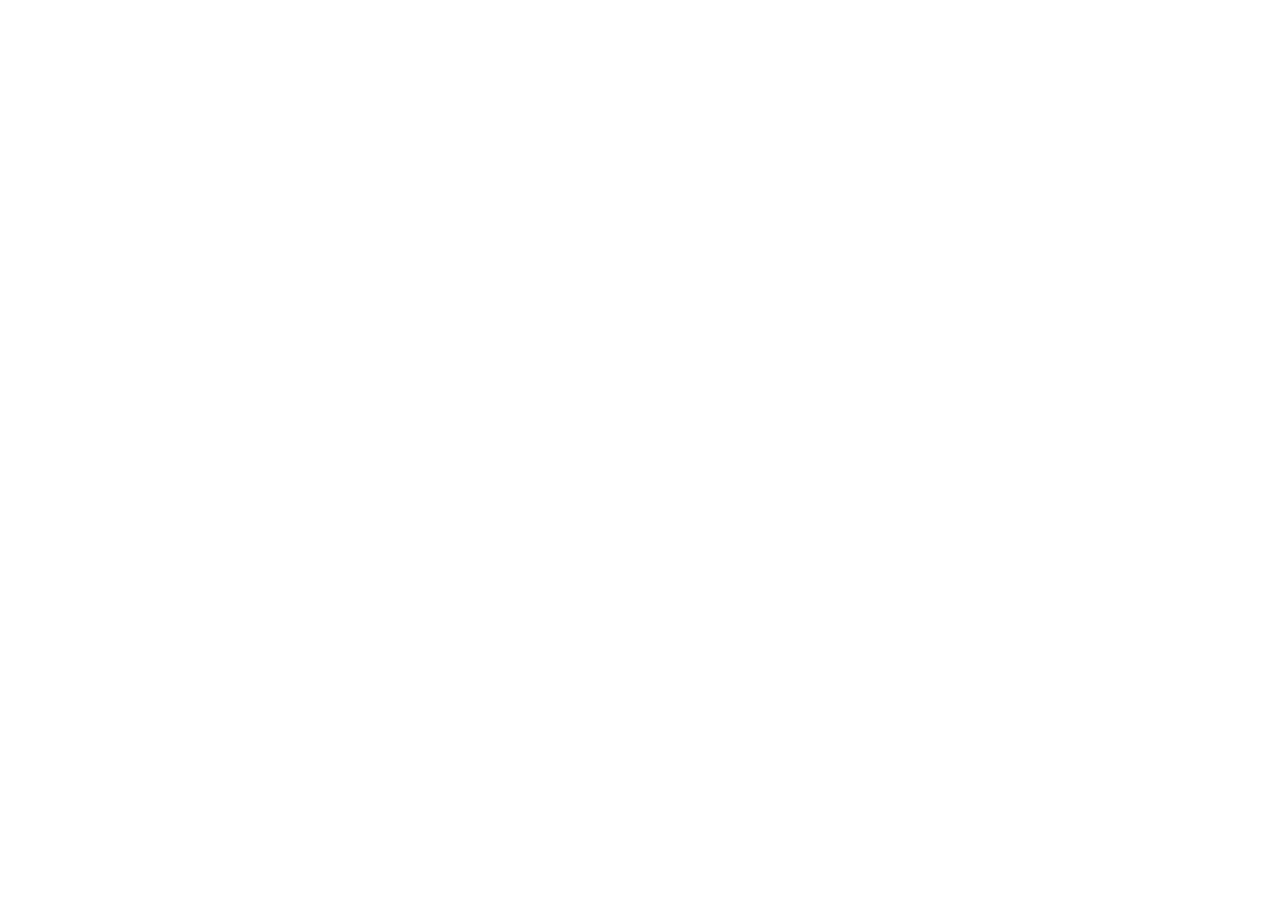
==== index.html @ 95cac1d8 "Initial Commit" ====
<!DOCTYPE html>
<html lang="en">
<head>
    <meta charset="UTF-8">
    <meta name="viewport" content="width=device-width, initial-scale=1.0">
    <title>Main store page</title>
</head>
<body>
    
</body>
</html>
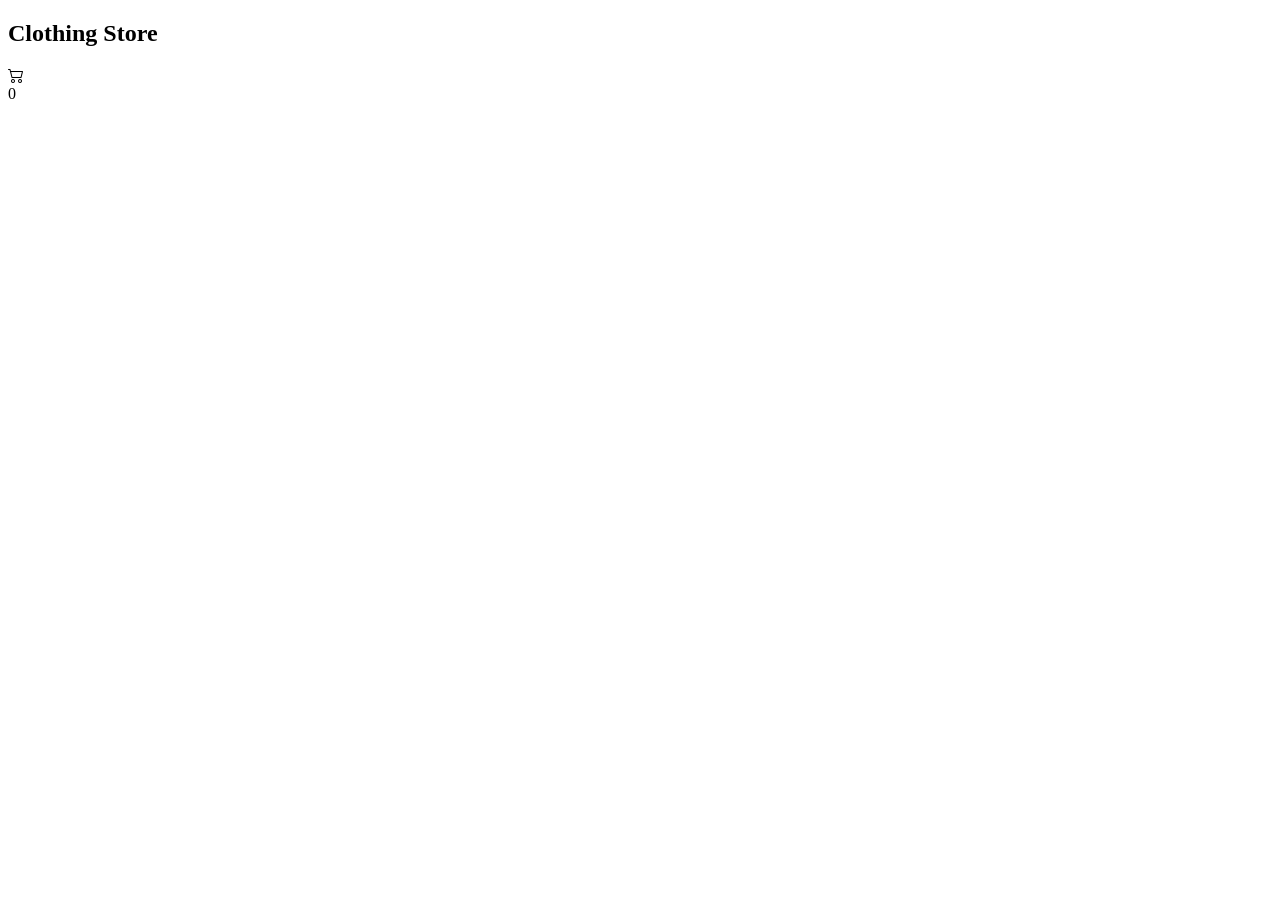
==== commit fa2aa5af: "added cart icon" ====
--- a/index.html
+++ b/index.html
@@ -4,8 +4,17 @@
     <meta charset="UTF-8">
     <meta name="viewport" content="width=device-width, initial-scale=1.0">
     <title>Main store page</title>
+    <link rel="stylesheet" href="style.css">
+    <link rel="stylesheet" href="https://cdn.jsdelivr.net/npm/bootstrap-icons@1.13.1/font/bootstrap-icons.min.css">
+    <script src="main.js" defer></script>
 </head>
 <body>
-    
+    <div class="navbar">
+        <h2>Clothing Store</h2>
+        <div class="cart">
+            <i class="bi bi-cart2"></i>
+            <div class="cartAmount">0</div>
+        </div>
+    </div>
 </body>
 </html>
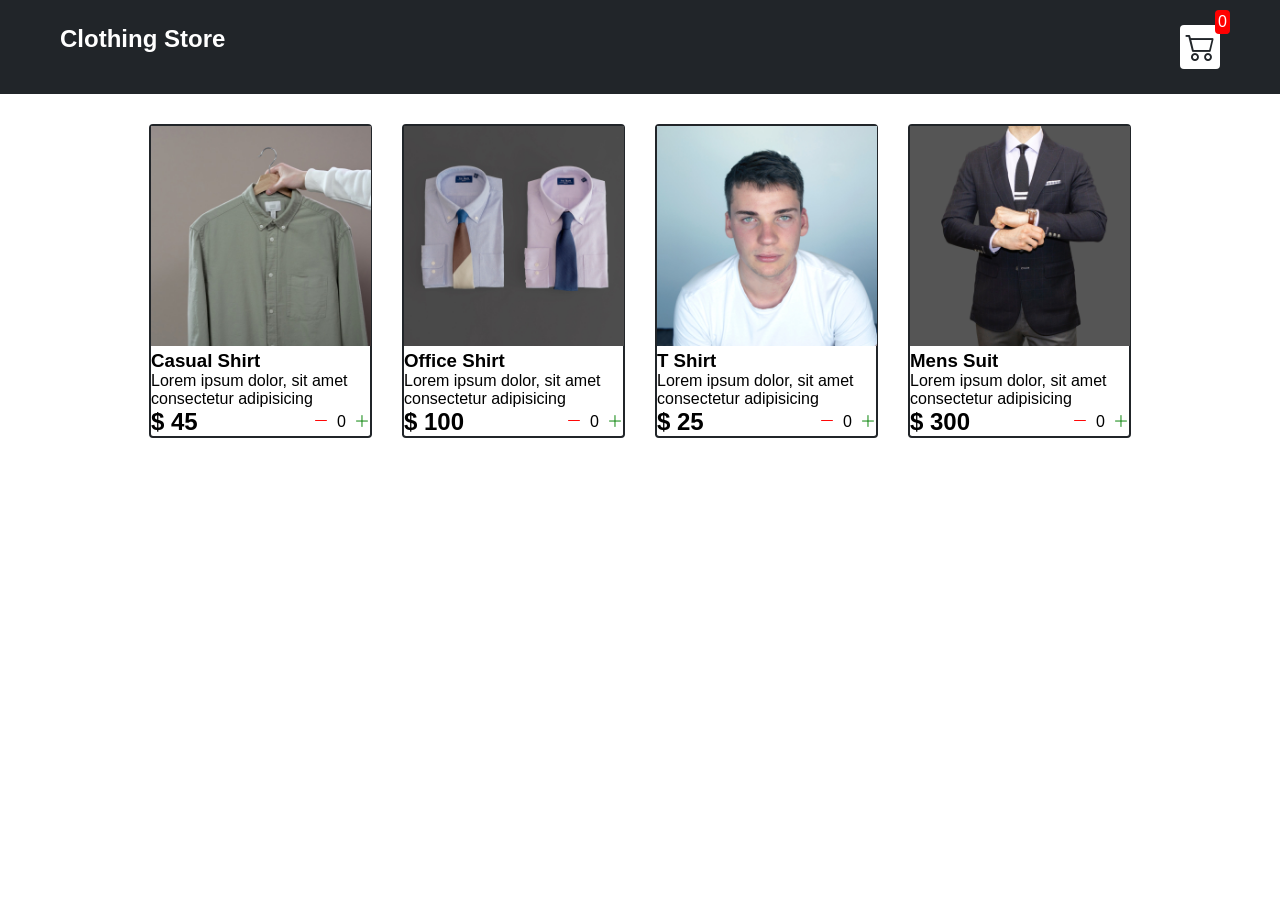
==== commit de6cd363: "main shop grid implemented and item component in JS done" ====
--- a/index.html
+++ b/index.html
@@ -4,9 +4,9 @@
     <meta charset="UTF-8">
     <meta name="viewport" content="width=device-width, initial-scale=1.0">
     <title>Main store page</title>
-    <link rel="stylesheet" href="style.css">
+    <link rel="stylesheet" href="src/style.css">
     <link rel="stylesheet" href="https://cdn.jsdelivr.net/npm/bootstrap-icons@1.13.1/font/bootstrap-icons.min.css">
-    <script src="main.js" defer></script>
+    <script src="src/main.js" defer></script>
 </head>
 <body>
     <div class="navbar">
@@ -16,5 +16,8 @@
             <div class="cartAmount">0</div>
         </div>
     </div>
+
+    <div class="shop" id="shop">
+    </div>
 </body>
 </html>
--- a/src/style.css
+++ b/src/style.css
@@ -0,0 +1,90 @@
+*{
+    margin: 0;
+    padding: 0;
+    box-sizing: border-box;
+}
+
+body{
+    font-family: sans-serif;
+}
+
+.navbar{
+    background-color: #212529;
+    color: white;
+    padding: 25px 60px;
+    display: flex;
+    flex-direction: row;
+    justify-content: space-between;
+    margin-bottom: 30px;
+}
+
+.cart{
+    position: relative;
+    background-color: #fff;
+    color: #212529;
+    font-size: 30px;
+    padding: 5px;
+    border-radius: 4px;
+}
+
+.cartAmount{
+    position: absolute;
+    top: -15px;
+    right: -10px;
+    font-size: 16px;
+    background-color: red;
+    color: white;
+    padding: 3px;
+    border-radius: 4px;
+}
+
+/* Shop items styles are here */
+
+.shop{
+    display: grid;
+    grid-template-columns: repeat(4, 223px);
+    gap: 30px;
+    justify-content: center;
+}
+
+@media (max-width: 1000px){
+    .shop{
+        grid-template-columns: repeat(2, 223px);
+    }
+}
+
+@media (max-width: 500px){
+    .shop{
+        grid-template-columns: repeat(1, 223px);
+    }
+}
+
+.item{
+    border: 2px solid #212529;
+    border-radius: 4px;
+}
+
+.details{
+    display: flex;
+    flex-direction: column;
+}
+
+.price-quantity{
+    display: flex;
+    justify-content: space-between;
+    align-items: center;
+}
+
+.buttons{
+    display: flex;
+    gap: 8px;
+    font-size: 16px;
+}
+
+.bi-dash-lg{
+    color: red;
+}
+
+.bi-plus-lg{
+    color: green
+}
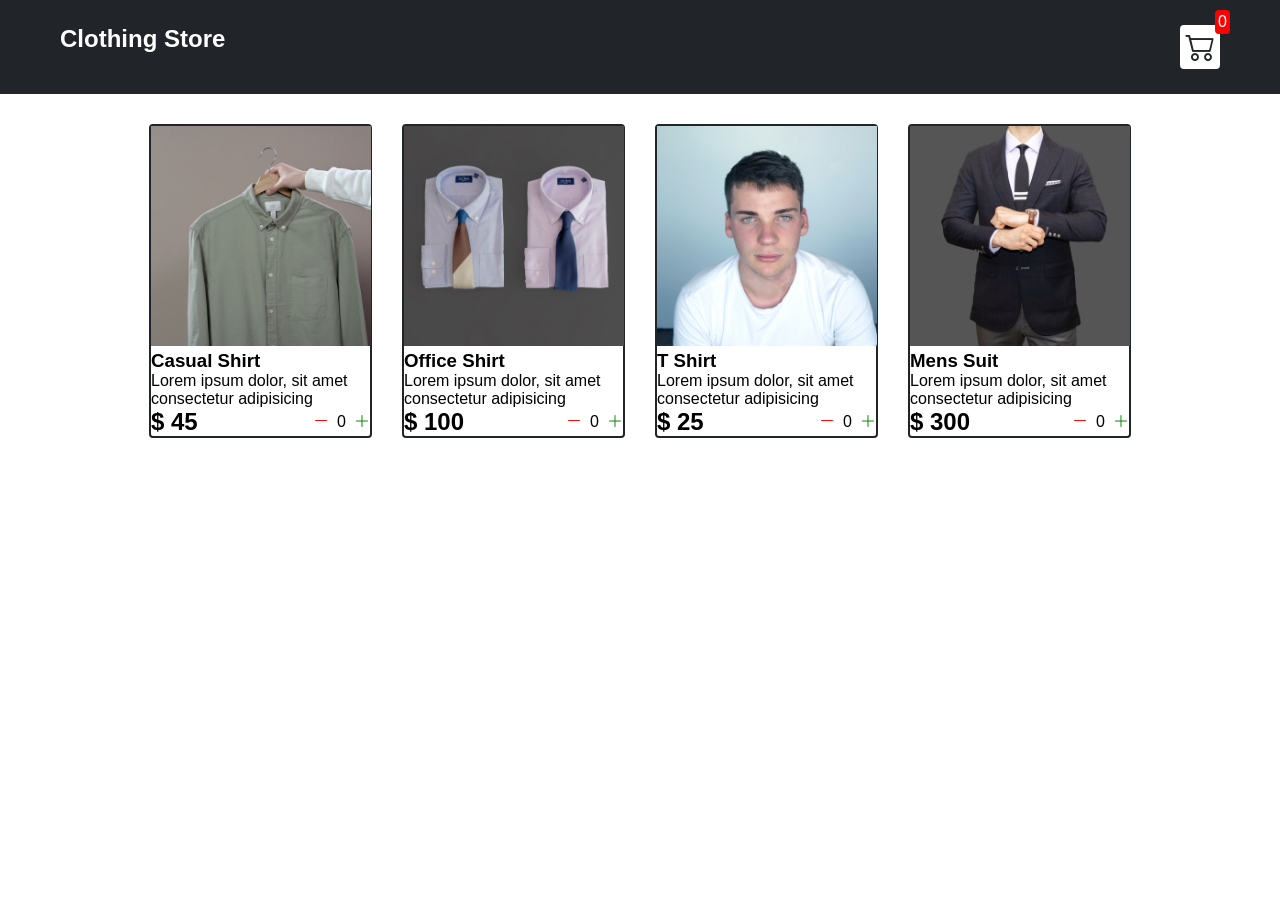
==== commit 8317ee2f: "added total itemCount to cartIcon (temporary)" ====
--- a/index.html
+++ b/index.html
@@ -13,7 +13,7 @@
         <h2>Clothing Store</h2>
         <div class="cart">
             <i class="bi bi-cart2"></i>
-            <div class="cartAmount">0</div>
+            <div class="cartAmount" id="cartAmount">0</div>
         </div>
     </div>
 
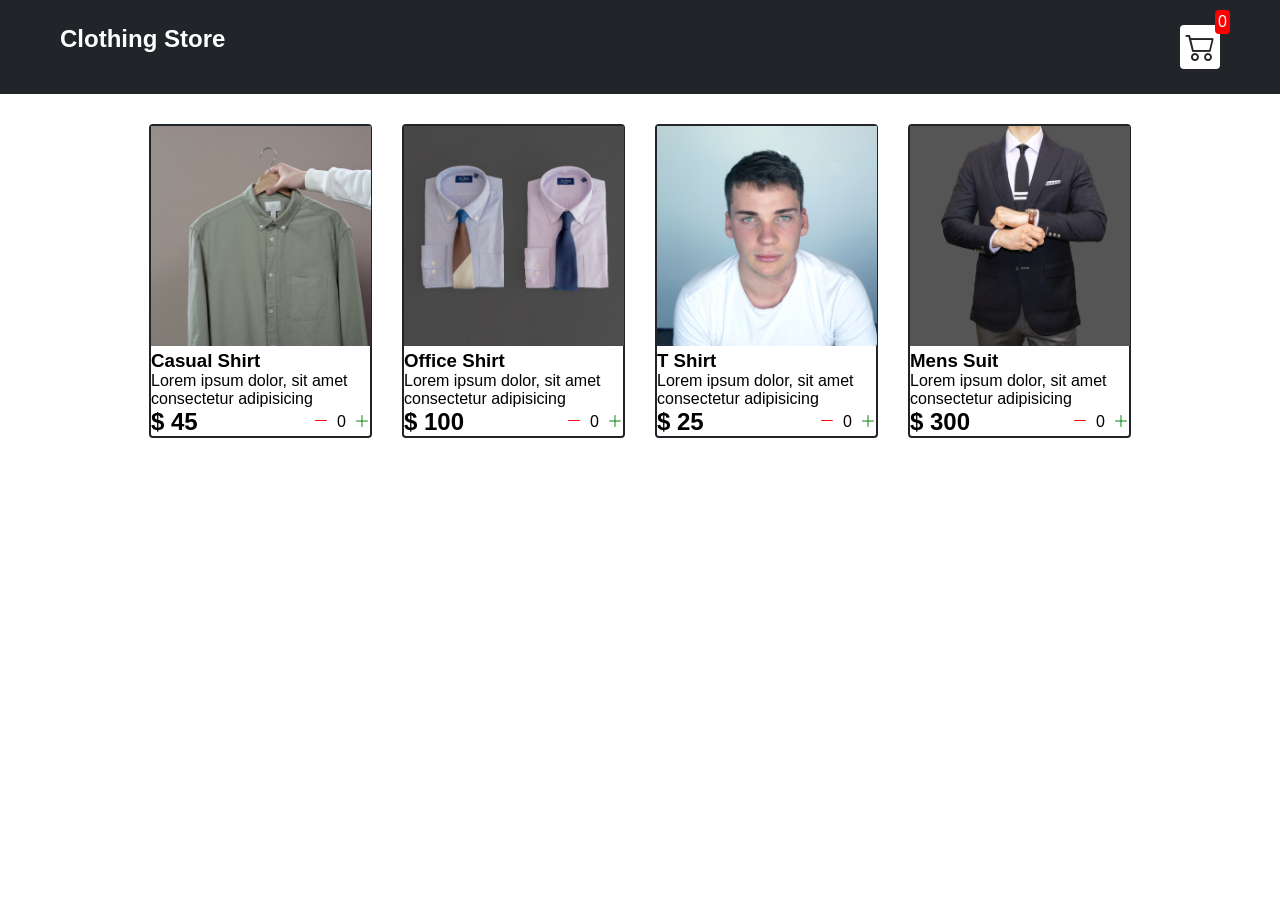
==== commit 71f7c930: "added blank cart page" ====
--- a/index.html
+++ b/index.html
@@ -10,11 +10,16 @@
 </head>
 <body>
     <div class="navbar">
-        <h2>Clothing Store</h2>
-        <div class="cart">
+        <a href="index.html">
+            <h2>Clothing Store</h2>
+        </a>
+        <a href="cart.html">
+            <div class="cart">
             <i class="bi bi-cart2"></i>
             <div class="cartAmount" id="cartAmount">0</div>
         </div>
+        </a>
+        
     </div>
 
     <div class="shop" id="shop">
--- a/src/style.css
+++ b/src/style.css
@@ -6,6 +6,15 @@
 
 body{
     font-family: sans-serif;
+}
+
+i{
+    cursor: pointer;
+}
+
+a{
+    color: white;
+    text-decoration: none;
 }
 
 .navbar{
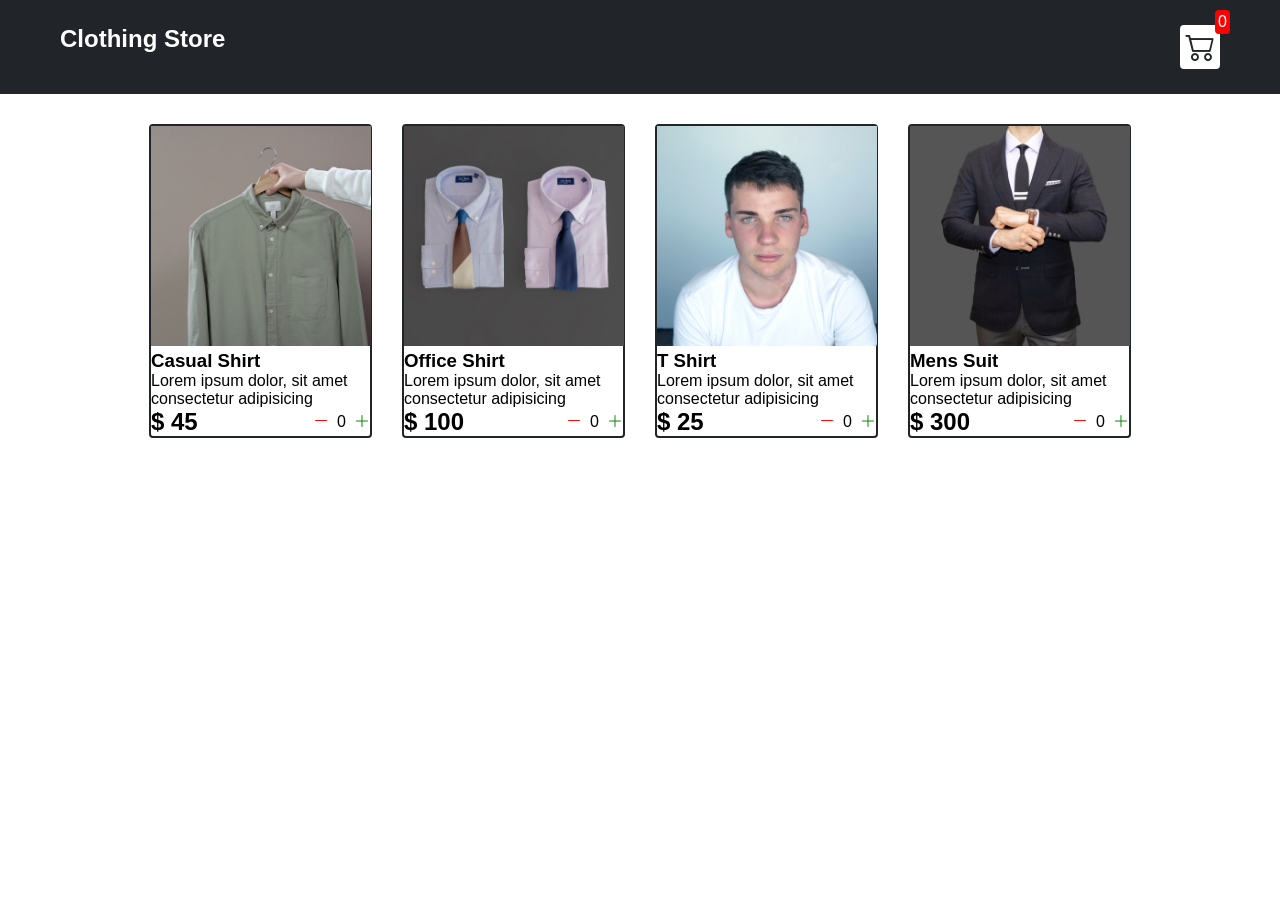
==== commit ce97a554: "cart page functionality" ====
--- a/index.html
+++ b/index.html
@@ -6,7 +6,9 @@
     <title>Main store page</title>
     <link rel="stylesheet" href="src/style.css">
     <link rel="stylesheet" href="https://cdn.jsdelivr.net/npm/bootstrap-icons@1.13.1/font/bootstrap-icons.min.css">
+    <script src="src/data.js" defer></script>
     <script src="src/main.js" defer></script>
+    
 </head>
 <body>
     <div class="navbar">
--- a/src/style.css
+++ b/src/style.css
@@ -96,4 +96,72 @@
 
 .bi-plus-lg{
     color: green
+}
+
+
+/* style rules for label and some buttons */
+
+.text-center{
+    text-align: center;
+    margin-bottom: 20px;
+}
+
+.HomeBtn{
+    background-color: #212529;
+    color: white;
+    border: none;
+    padding: 6px;
+    border-radius: 3px;
+    cursor: pointer;
+    margin-top: 10px;
+}
+
+.bi-x-lg{
+    color: red;
+    font-weight: bold;
+}
+
+
+/* ! style rules for shopping cart  */
+
+.shopping-cart{
+    display: grid;
+    grid-template-columns: repeat(1, 320px);
+    justify-content: center;
+    gap: 15px;
+}
+
+
+/* ! style rules for cart item  */
+
+.cart-item{
+    border: 2px solid #212529;
+    border-radius: 5px;
+    display: flex;
+}
+
+.title-price-x{
+    width: 195px;
+    display: flex;
+    align-items: center;
+    justify-content: space-between;
+    /* border: 2px solid red; */
+}
+
+.title-price{
+    display: flex;
+    align-items: center;
+    gap: 10px;
+}
+
+.cart-item-price{
+    background-color: #212529;
+    color: white;
+    border-radius: 4px;
+    padding: 3px 6px;
+}
+
+.cart-buttons{
+    display: flex;
+    gap: 10px;
 }
